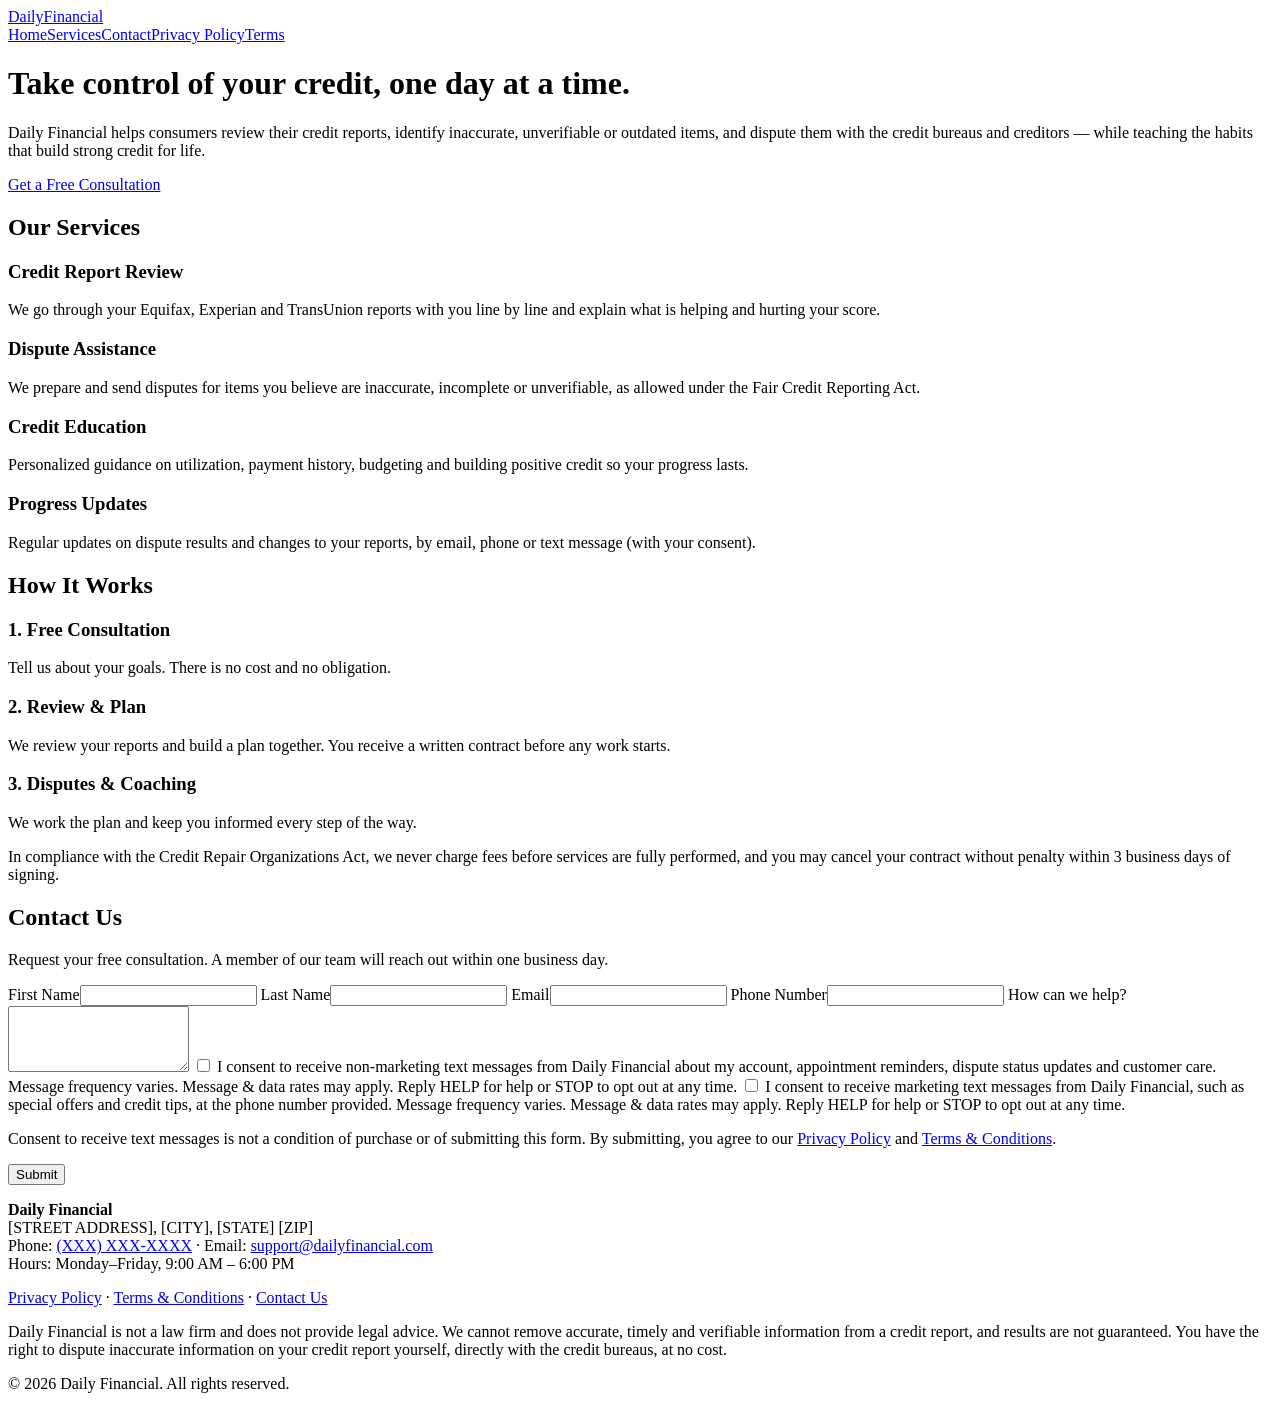
==== daily-financial/index.html @ 52a6ec75 "Add Daily Financial A2P-ready credit repair site for Netlify Co-Authored-By: Claude Opus 5.5 <norepl" ====
<!doctype html>
<html lang="en">
<head>
<meta charset="utf-8">
<meta name="viewport" content="width=device-width,initial-scale=1">
<title>Daily Financial | Credit Repair __TITLE__ Credit Education</title>
<meta name="description" content="Daily Financial helps consumers review their credit reports and dispute inaccurate, unverifiable or outdated items.">
<link rel="stylesheet" href="/style.css">
</head>
<body>
<header><div class="wrap">
<a class="logo" href="/">Daily<span>Financial</span></a>
<nav><a href="/">Home</a><a href="/#services">Services</a><a href="/#contact">Contact</a><a href="/privacy.html">Privacy Policy</a><a href="/terms.html">Terms</a></nav>
</div></header>
<div class="hero"><div class="wrap">
<h1>Take control of your credit, one day at a time.</h1>
<p>Daily Financial helps consumers review their credit reports, identify inaccurate, unverifiable or outdated items, and dispute them with the credit bureaus and creditors &mdash; while teaching the habits that build strong credit for life.</p>
<p><a class="btn" href="#contact">Get a Free Consultation</a></p>
</div></div>

<section id="services"><div class="wrap">
<h2>Our Services</h2>
<div class="grid">
<div class="card"><h3>Credit Report Review</h3><p>We go through your Equifax, Experian and TransUnion reports with you line by line and explain what is helping and hurting your score.</p></div>
<div class="card"><h3>Dispute Assistance</h3><p>We prepare and send disputes for items you believe are inaccurate, incomplete or unverifiable, as allowed under the Fair Credit Reporting Act.</p></div>
<div class="card"><h3>Credit Education</h3><p>Personalized guidance on utilization, payment history, budgeting and building positive credit so your progress lasts.</p></div>
<div class="card"><h3>Progress Updates</h3><p>Regular updates on dispute results and changes to your reports, by email, phone or text message (with your consent).</p></div>
</div>
</div></section>

<section class="alt"><div class="wrap">
<h2>How It Works</h2>
<div class="grid">
<div class="card"><h3>1. Free Consultation</h3><p>Tell us about your goals. There is no cost and no obligation.</p></div>
<div class="card"><h3>2. Review &amp; Plan</h3><p>We review your reports and build a plan together. You receive a written contract before any work starts.</p></div>
<div class="card"><h3>3. Disputes &amp; Coaching</h3><p>We work the plan and keep you informed every step of the way.</p></div>
</div>
<p class="note">In compliance with the Credit Repair Organizations Act, we never charge fees before services are fully performed, and you may cancel your contract without penalty within 3 business days of signing.</p>
</div></section>

<section id="contact"><div class="wrap">
<h2>Contact Us</h2>
<p>Request your free consultation. A member of our team will reach out within one business day.</p>
<form name="contact" method="POST" action="/thanks.html" data-netlify="true" netlify-honeypot="company">
<input type="hidden" name="form-name" value="contact">
<p hidden><label>Leave blank: <input name="company"></label></p>
<label for="first">First Name</label><input id="first" type="text" name="first_name" required>
<label for="last">Last Name</label><input id="last" type="text" name="last_name" required>
<label for="email">Email</label><input id="email" type="email" name="email" required>
<label for="phone">Phone Number</label><input id="phone" type="tel" name="phone">
<label for="msg">How can we help?</label><textarea id="msg" name="message" rows="4"></textarea>

<label class="check"><input type="checkbox" name="sms_consent_transactional" value="yes">
<span>I consent to receive non-marketing text messages from Daily Financial about my account, appointment reminders, dispute status updates and customer care. Message frequency varies. Message &amp; data rates may apply. Reply HELP for help or STOP to opt out at any time.</span></label>

<label class="check"><input type="checkbox" name="sms_consent_marketing" value="yes">
<span>I consent to receive marketing text messages from Daily Financial, such as special offers and credit tips, at the phone number provided. Message frequency varies. Message &amp; data rates may apply. Reply HELP for help or STOP to opt out at any time.</span></label>

<p class="note">Consent to receive text messages is not a condition of purchase or of submitting this form. By submitting, you agree to our <a href="/privacy.html">Privacy Policy</a> and <a href="/terms.html">Terms &amp; Conditions</a>.</p>
<button class="btn" type="submit">Submit</button>
</form>
</div></section>
<footer><div class="wrap">
<p><strong>Daily Financial</strong><br>[STREET ADDRESS], [CITY], [STATE] [ZIP]<br>Phone: <a href="tel:+1XXXXXXXXXX">(XXX) XXX-XXXX</a> &middot; Email: <a href="mailto:support@dailyfinancial.com">support@dailyfinancial.com</a><br>Hours: Monday&ndash;Friday, 9:00 AM &ndash; 6:00 PM</p>
<p><a href="/privacy.html">Privacy Policy</a> &middot; <a href="/terms.html">Terms &amp; Conditions</a> &middot; <a href="/#contact">Contact Us</a></p>
<p class="note">Daily Financial is not a law firm and does not provide legal advice. We cannot remove accurate, timely and verifiable information from a credit report, and results are not guaranteed. You have the right to dispute inaccurate information on your credit report yourself, directly with the credit bureaus, at no cost.</p>
<p class="note">&copy; 2026 Daily Financial. All rights reserved.</p>
</div></footer>
<script src="https://widgets.leadconnectorhq.com/loader.js" data-resources-url="https://widgets.leadconnectorhq.com/chat-widget/loader.js" data-widget-id="6ac7d8dd98cc37b0ac9d282d" data-source="WEB_USER"></script>
</body>
</html>
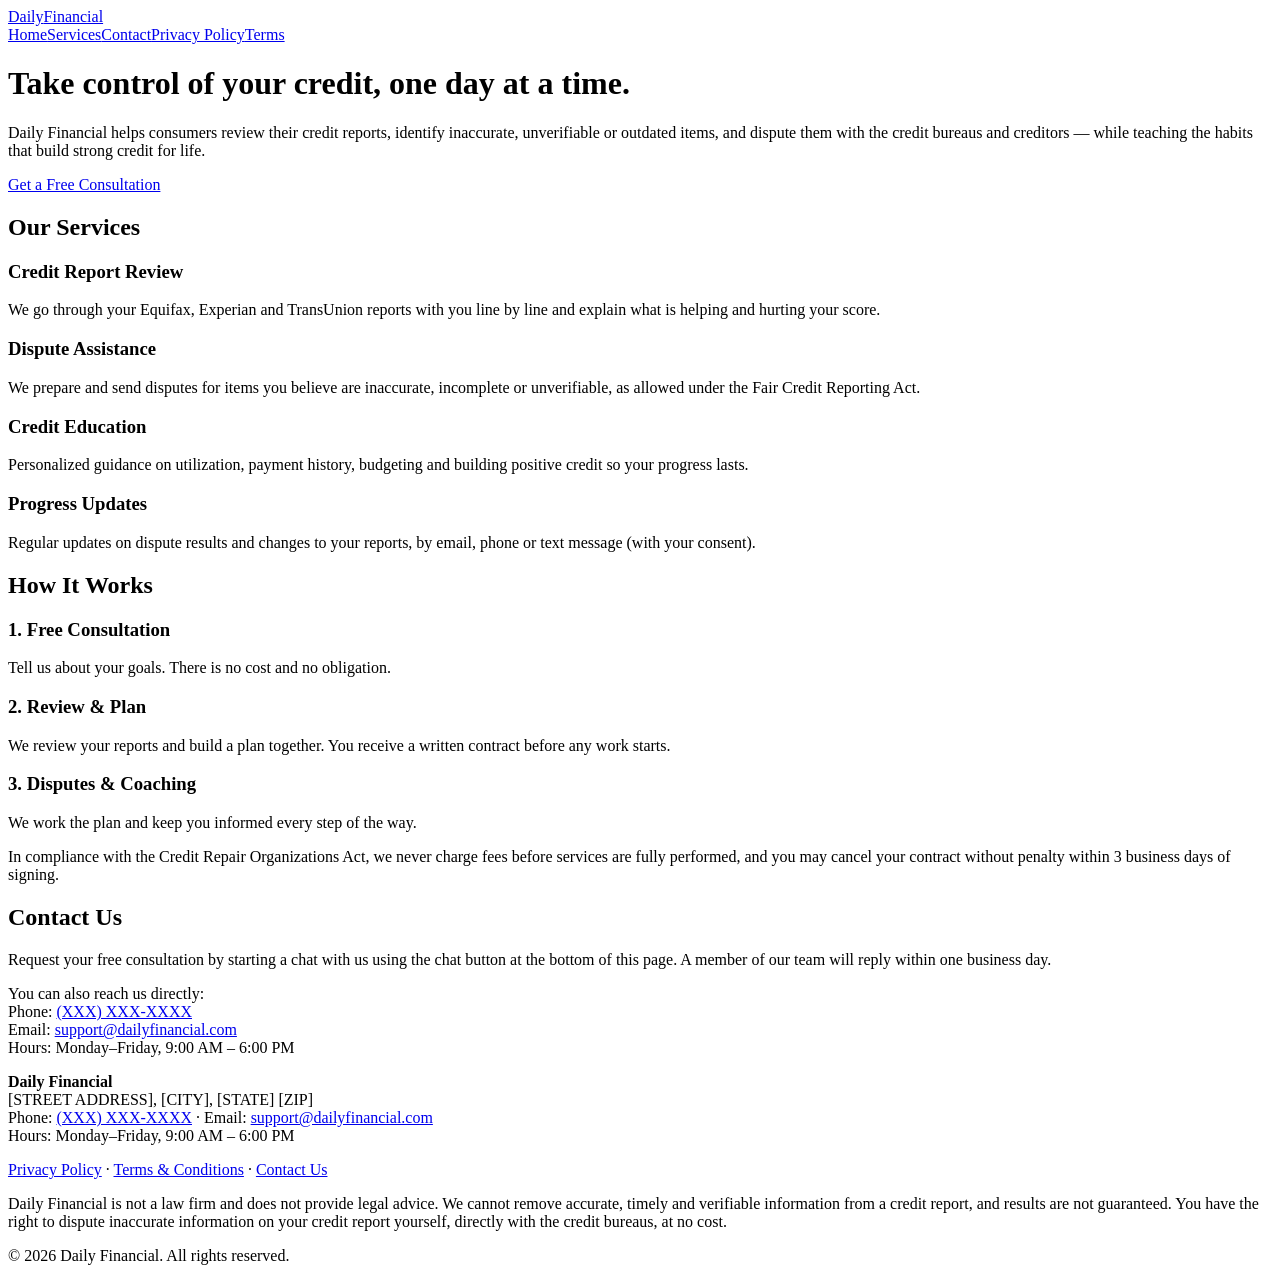
==== commit 301ec3f5: "Remove contact form so the chat widget is the only SMS opt-in Co-Authored-By: Claude Opus 5.5 <norep" ====
--- a/daily-financial/index.html
+++ b/daily-financial/index.html
@@ -40,25 +40,8 @@
 
 <section id="contact"><div class="wrap">
 <h2>Contact Us</h2>
-<p>Request your free consultation. A member of our team will reach out within one business day.</p>
-<form name="contact" method="POST" action="/thanks.html" data-netlify="true" netlify-honeypot="company">
-<input type="hidden" name="form-name" value="contact">
-<p hidden><label>Leave blank: <input name="company"></label></p>
-<label for="first">First Name</label><input id="first" type="text" name="first_name" required>
-<label for="last">Last Name</label><input id="last" type="text" name="last_name" required>
-<label for="email">Email</label><input id="email" type="email" name="email" required>
-<label for="phone">Phone Number</label><input id="phone" type="tel" name="phone">
-<label for="msg">How can we help?</label><textarea id="msg" name="message" rows="4"></textarea>
-
-<label class="check"><input type="checkbox" name="sms_consent_transactional" value="yes">
-<span>I consent to receive non-marketing text messages from Daily Financial about my account, appointment reminders, dispute status updates and customer care. Message frequency varies. Message &amp; data rates may apply. Reply HELP for help or STOP to opt out at any time.</span></label>
-
-<label class="check"><input type="checkbox" name="sms_consent_marketing" value="yes">
-<span>I consent to receive marketing text messages from Daily Financial, such as special offers and credit tips, at the phone number provided. Message frequency varies. Message &amp; data rates may apply. Reply HELP for help or STOP to opt out at any time.</span></label>
-
-<p class="note">Consent to receive text messages is not a condition of purchase or of submitting this form. By submitting, you agree to our <a href="/privacy.html">Privacy Policy</a> and <a href="/terms.html">Terms &amp; Conditions</a>.</p>
-<button class="btn" type="submit">Submit</button>
-</form>
+<p>Request your free consultation by starting a chat with us using the chat button at the bottom of this page. A member of our team will reply within one business day.</p>
+<p>You can also reach us directly:<br>Phone: <a href="tel:+1XXXXXXXXXX">(XXX) XXX-XXXX</a><br>Email: <a href="mailto:support@dailyfinancial.com">support@dailyfinancial.com</a><br>Hours: Monday&ndash;Friday, 9:00 AM &ndash; 6:00 PM</p>
 </div></section>
 <footer><div class="wrap">
 <p><strong>Daily Financial</strong><br>[STREET ADDRESS], [CITY], [STATE] [ZIP]<br>Phone: <a href="tel:+1XXXXXXXXXX">(XXX) XXX-XXXX</a> &middot; Email: <a href="mailto:support@dailyfinancial.com">support@dailyfinancial.com</a><br>Hours: Monday&ndash;Friday, 9:00 AM &ndash; 6:00 PM</p>
